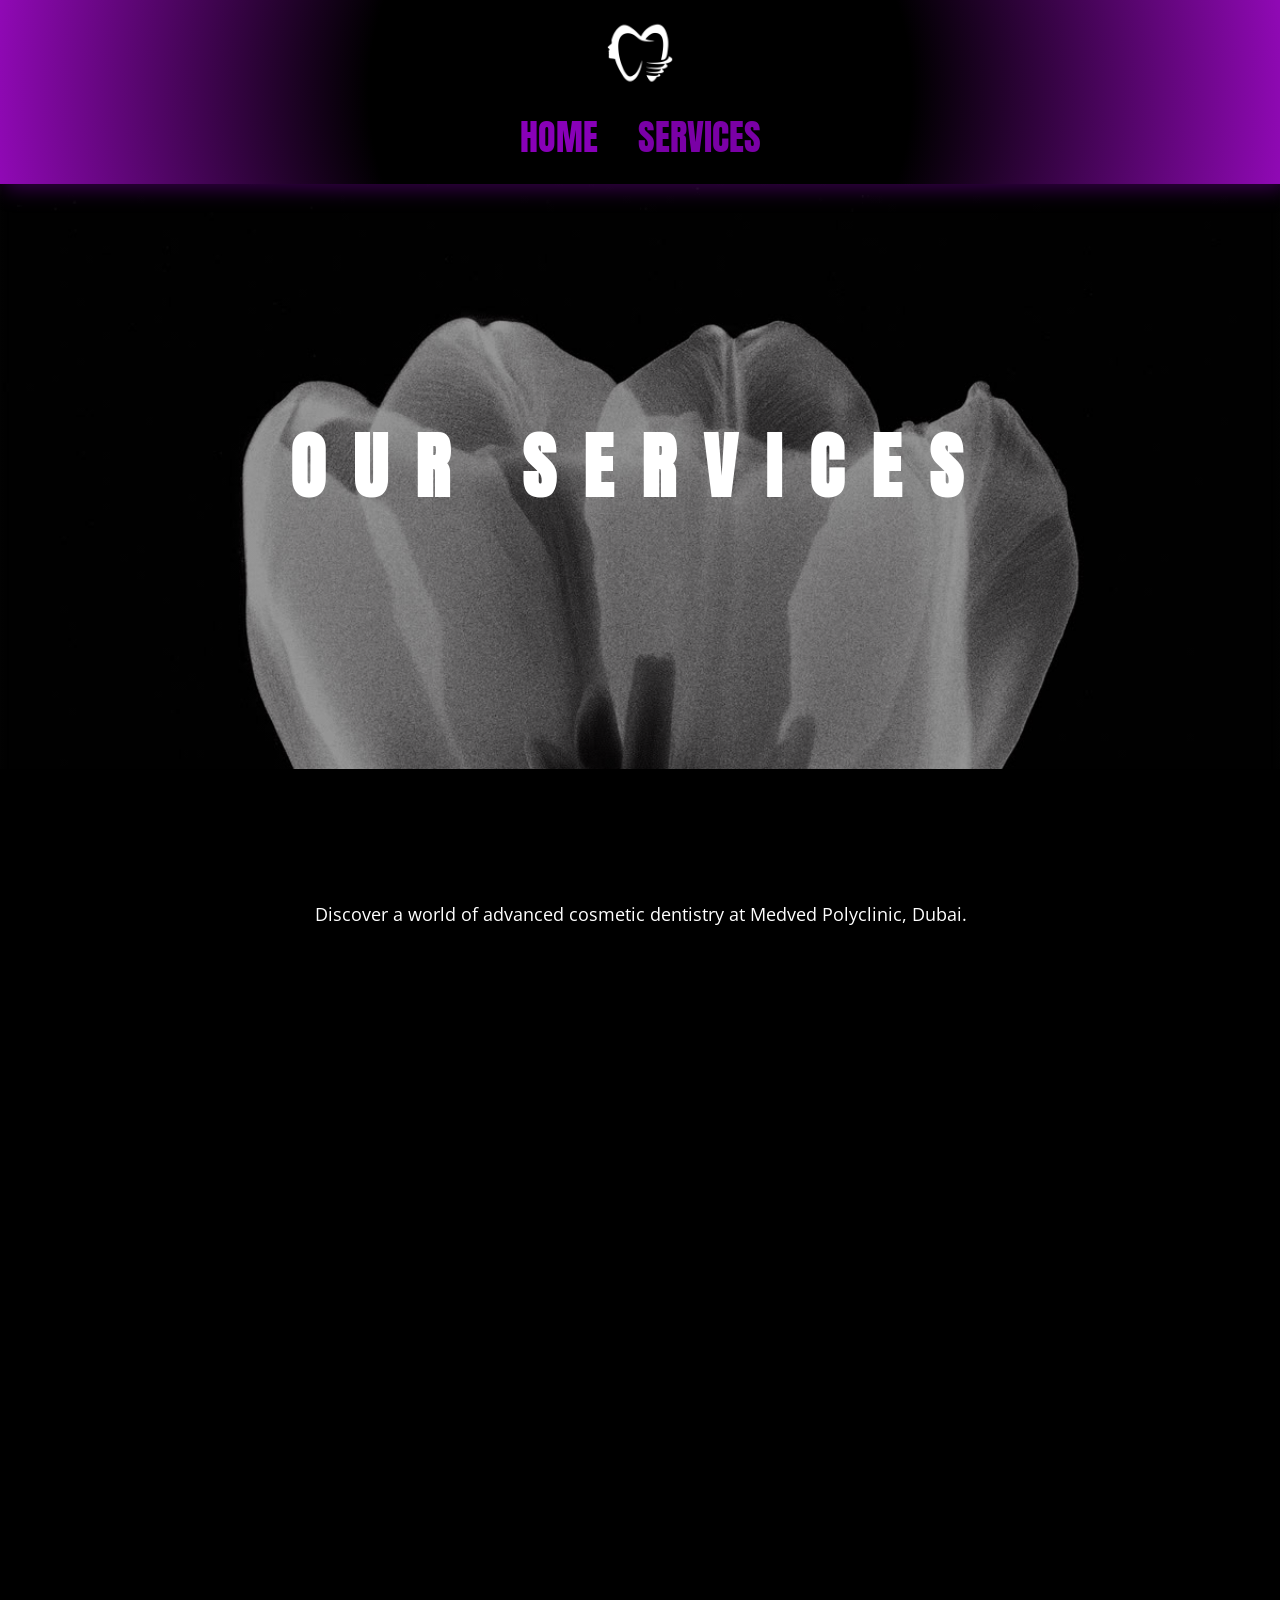
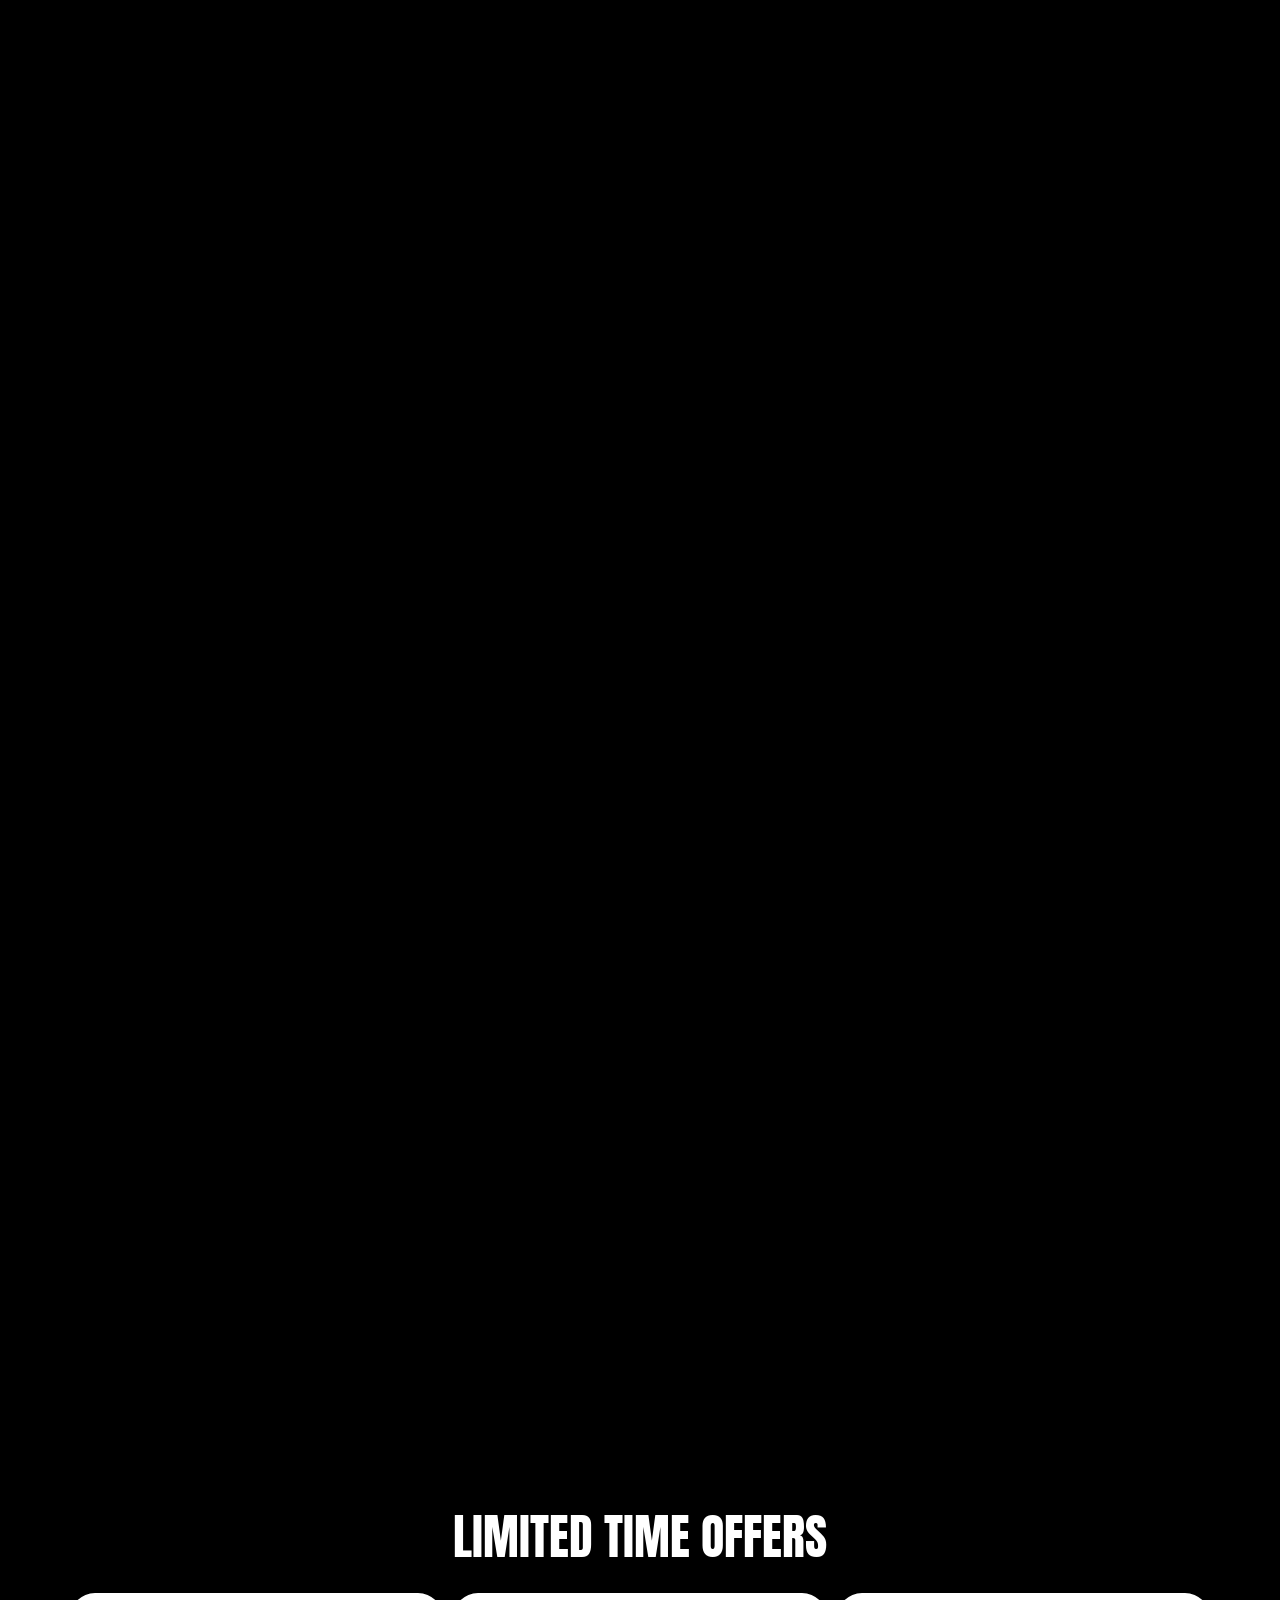
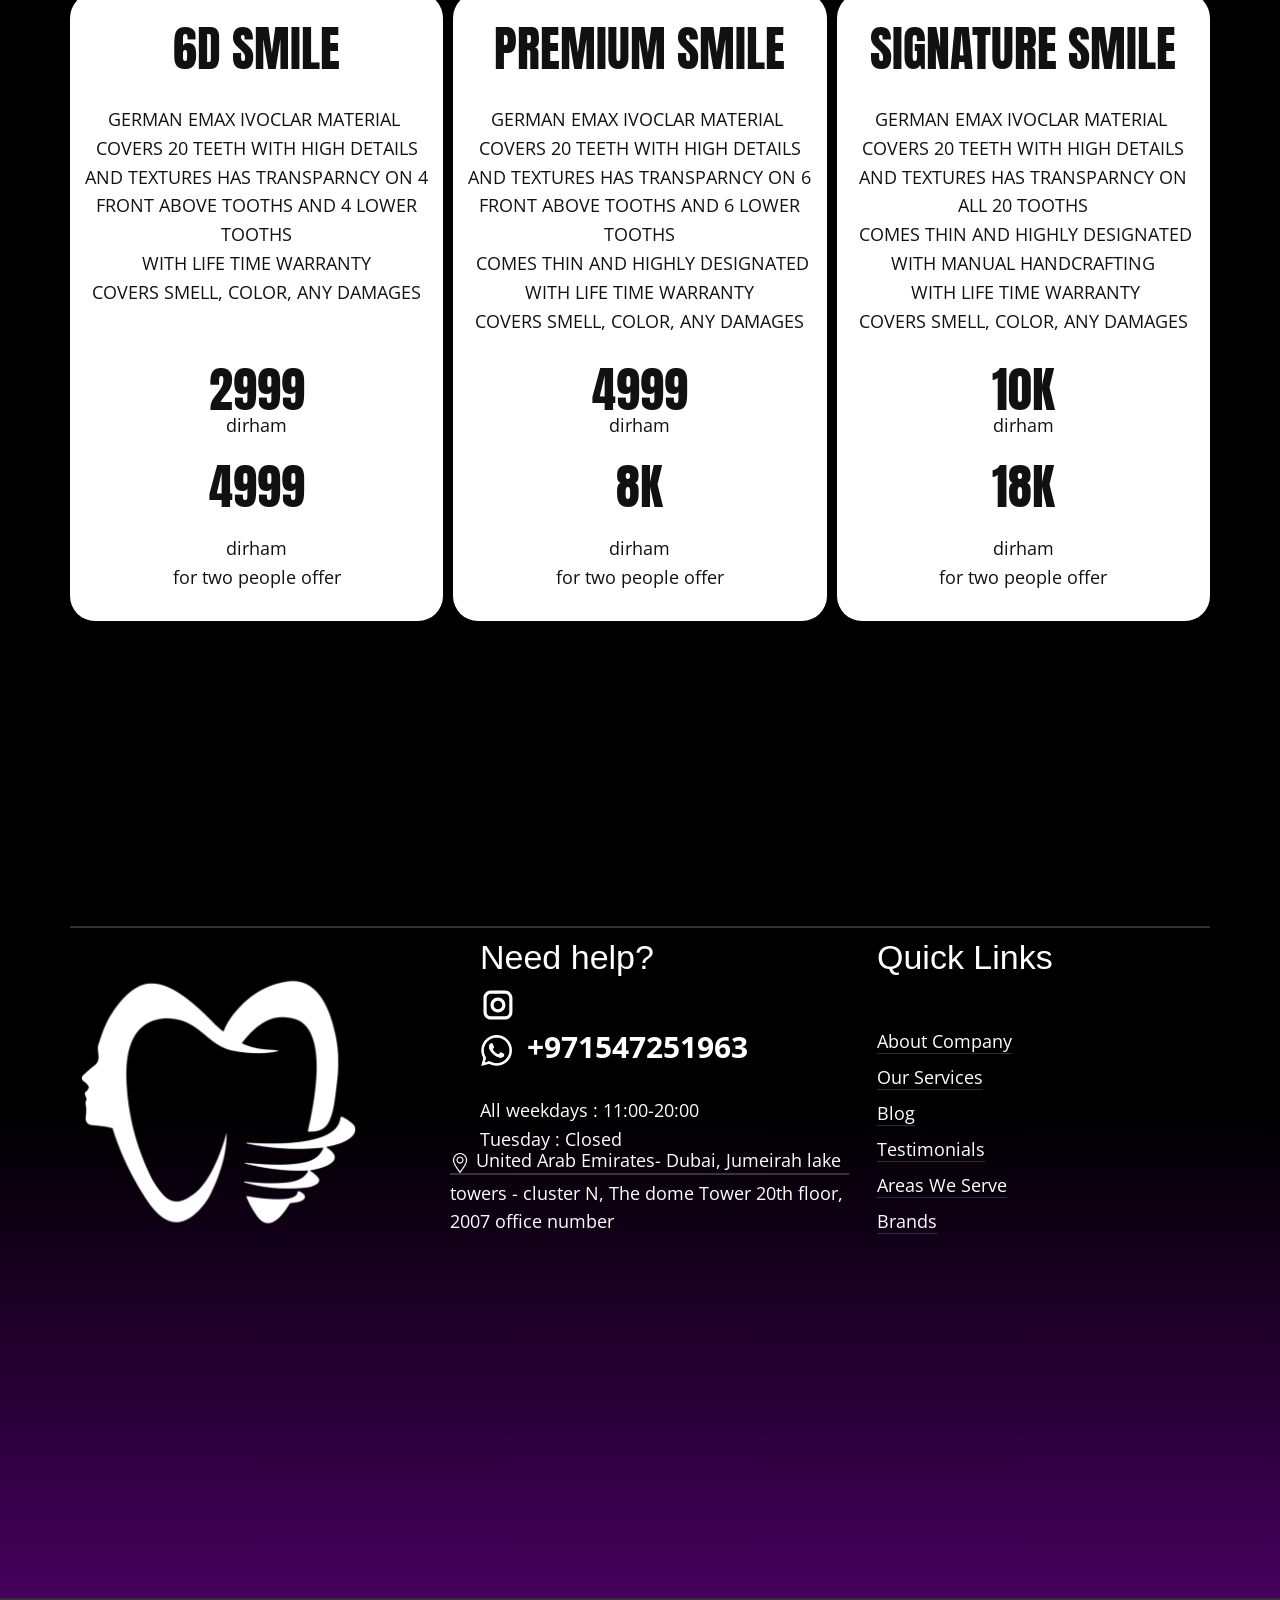
==== Services.html @ 1476bda1 "Add files via upload" ====
<!DOCTYPE html>
<html style="font-size: 16px;" lang="en"><head>
    <meta name="viewport" content="width=device-width, initial-scale=1.0">
    <meta charset="utf-8">
    <meta name="keywords" content="Our Services, Services We Provide, ​Smart Camera Control, About Smart Home​, ​People Trust Us, ​Know more about Smart Home">
    <meta name="description" content="">
    <title>Services</title>
    <link rel="stylesheet" href="nicepage.css" media="screen">
<link rel="stylesheet" href="Services.css" media="screen">
    <script class="u-script" type="text/javascript" src="jquery.js" defer=""></script>
    <script class="u-script" type="text/javascript" src="nicepage.js" defer=""></script>
    <meta name="generator" content="Nicepage 8.8.2, nicepage.com">
    
    
    
    
    
    
    
    <link id="u-page-google-font" rel="stylesheet" href="https://fonts.googleapis.com/css2?display=swap&amp;family=Open+Sans:ital,wght@0,300;0,400;0,500;0,600;0,700;0,800;1,300;1,400;1,500;1,600;1,700;1,800&amp;family=Anton:wght@400">
    <script type="application/ld+json">{
		"@context": "http://schema.org",
		"@type": "Organization",
		"name": "",
		"logo": "images/Untitled-design-11-300x300.png",
		"sameAs": [
				"https://instagram.com/medved.ae"
		]
}</script>
    <meta name="theme-color" content="#86afc0">
    <meta property="og:title" content="Services">
    <meta property="og:type" content="website">
  <meta data-intl-tel-input-cdn-path="intlTelInput/"></head>
  <body data-path-to-root="./" data-include-products="false" class="u-body u-clearfix u-xl-mode" data-lang="en"><header class="u-box-shadow u-clearfix u-container-align-center u-gradient u-header u-header" id="sec-0168" data-animation-name="" data-animation-duration="0" data-animation-delay="0" data-animation-direction=""><div class="u-clearfix u-sheet u-valign-middle-lg u-valign-middle-md u-valign-middle-sm u-valign-middle-xs u-sheet-1">
        <a href="#" class="u-image u-logo u-image-1" data-image-width="300" data-image-height="300">
          <img src="images/Untitled-design-11-300x300.png" class="u-logo-image u-logo-image-1">
        </a>
        <nav class="u-menu u-menu-one-level u-offcanvas u-menu-1" role="navigation">
          <div class="menu-collapse u-custom-font" style="font-family: Anton; font-size: 2.25rem; text-transform: uppercase;">
            <a class="u-button-style u-custom-border u-custom-text-color u-custom-text-decoration u-custom-text-shadow u-custom-text-shadow-blur u-custom-text-shadow-color u-custom-text-shadow-transparency u-custom-text-shadow-x u-custom-text-shadow-y u-hamburger-link u-nav-link" href="#" tabindex="-1" aria-label="Open menu" aria-controls="0ba1">
              <svg class="u-svg-link" viewBox="0 0 24 24"><use xlink:href="#menu-hamburger"></use></svg>
              <svg class="u-svg-content" version="1.1" id="menu-hamburger" viewBox="0 0 16 16" x="0px" y="0px" xmlns:xlink="http://www.w3.org/1999/xlink" xmlns="http://www.w3.org/2000/svg"><g><rect y="1" width="16" height="2"></rect><rect y="7" width="16" height="2"></rect><rect y="13" width="16" height="2"></rect>
</g></svg>
            </a>
          </div>
          <div class="u-custom-menu u-nav-container">
            <ul role="menubar" class="u-custom-font u-nav u-unstyled u-nav-1"><li role="none" class="u-nav-item"><a role="menuitem" class="u-button-style u-nav-link u-text-custom-color-1 u-nav-link-2" href="./">Home</a>
</li><li role="none" class="u-nav-item"><a role="menuitem" class="u-button-style u-nav-link u-text-custom-color-1 u-nav-link-2" href="Services.html">Services</a>
</li></ul>
          </div>
          <div class="u-custom-menu u-nav-container-collapse" id="0ba1" role="region" aria-label="Menu panel">
            <div class="u-black u-container-style u-inner-container-layout u-opacity u-opacity-95 u-sidenav">
              <div class="u-inner-container-layout u-sidenav-overflow">
                <div class="u-menu-close" tabindex="-1" aria-label="Close menu"></div>
                <ul class="u-align-center u-nav u-popupmenu-items u-unstyled u-nav-2" role="menubar"><li role="none" class="u-nav-item"><a role="menuitem" class="u-button-style u-nav-link" href="./">Home</a>
</li><li role="none" class="u-nav-item"><a role="menuitem" class="u-button-style u-nav-link" href="Services.html">Services</a>
</li></ul>
              </div>
            </div>
            <div class="u-black u-menu-overlay u-opacity u-opacity-70"></div>
          </div>
        </nav>
      </div></header>
    <section class="skrollable u-align-center u-clearfix u-container-align-center u-container-align-center-xs u-image u-shading u-section-1" src="" data-image-width="1200" data-image-height="1500" id="block-1">
      <div class="u-clearfix u-sheet u-valign-middle-lg u-valign-middle-md u-valign-middle-sm u-valign-middle-xs u-sheet-1">
        <h1 class="u-align-center u-custom-font u-text u-text-body-alt-color u-text-default u-text-1" data-animation-name="customAnimationIn" data-animation-duration="1500" data-animation-delay="0">Our Services</h1>
      </div>
    </section>
    <section class="u-align-center u-black u-clearfix u-container-align-center u-section-2" src="" id="block-2">
      <div class="u-clearfix u-sheet u-valign-middle-lg u-valign-middle-md u-valign-middle-sm u-valign-middle-xs u-sheet-1">
        <h2 class="u-align-center u-custom-font u-text u-text-default u-text-1" data-animation-name="customAnimationIn" data-animation-duration="1500" data-animation-delay="0"> Our Signature Dental Treatments</h2>
        <p class="u-align-center u-text u-text-2" data-animation-name="customAnimationIn" data-animation-duration="1500" data-animation-delay="0"> Discover a world of advanced cosmetic dentistry at Medved Polyclinic, Dubai.</p>
        <div class="u-expanded-width u-list u-list-1">
          <div class="u-repeater u-repeater-1">
            <div class="u-container-style u-list-item u-palette-1-light-3 u-radius u-repeater-item u-shape-round u-list-item-1" data-animation-name="customAnimationIn" data-animation-duration="1500" data-animation-delay="500">
              <div class="u-container-layout u-similar-container u-valign-top u-container-layout-1"><span class="u-align-center u-file-icon u-icon u-text-black u-icon-1" data-animation-name="" data-animation-duration="0" data-animation-delay="0" data-animation-direction=""><img src="images/veneer-e05119ca.png" alt=""></span>
                <h4 class="u-align-center u-text u-text-3"> Hollywood Smile &amp; Veneers</h4>
                <h4 class="u-align-center u-text u-text-4"> Premium smile transformations featuring German Ivoclar IPS e.max ceramic veneers.</h4>
              </div>
            </div>
            <div class="u-container-style u-list-item u-palette-1-light-3 u-radius u-repeater-item u-shape-round u-list-item-2" data-animation-name="customAnimationIn" data-animation-duration="1500" data-animation-delay="500">
              <div class="u-container-layout u-similar-container u-valign-top u-container-layout-2"><span class="u-align-center u-file-icon u-icon u-text-black u-icon-2" data-animation-name="" data-animation-duration="0" data-animation-delay="0" data-animation-direction=""><img src="images/implant-e2c78d19.png" alt=""></span>
                <h4 class="u-align-center u-text u-text-5"> Swiss Dental Implants</h4>
                <h4 class="u-align-center u-text u-text-6"> Swiss dental implants with German Ivoclar IPS e.max crowns for natural-looking tooth restoration.</h4>
              </div>
            </div>
            <div class="u-container-style u-list-item u-palette-1-light-3 u-radius u-repeater-item u-shape-round u-list-item-3" data-animation-name="customAnimationIn" data-animation-duration="1500" data-animation-delay="500">
              <div class="u-container-layout u-similar-container u-valign-top u-container-layout-3"><span class="u-align-center u-file-icon u-icon u-text-black u-icon-3" data-animation-name="" data-animation-duration="0" data-animation-delay="0" data-animation-direction=""><img src="images/tooth-c3db5193.png" alt=""></span>
                <h4 class="u-align-center u-text u-text-7"> E.max Dental Crowns</h4>
                <h4 class="u-align-center u-text u-text-8"> Premium Ivoclar IPS e.max ceramic crowns crafted for precision, aesthetics, and durability.</h4>
              </div>
            </div>
            <div class="u-container-style u-list-item u-palette-1-light-3 u-radius u-repeater-item u-shape-round u-list-item-4" data-animation-name="customAnimationIn" data-animation-duration="1500" data-animation-delay="500">
              <div class="u-container-layout u-similar-container u-valign-top u-container-layout-4"><span class="u-align-center u-file-icon u-icon u-text-black u-icon-4" data-animation-name="" data-animation-duration="0" data-animation-delay="0" data-animation-direction=""><img src="images/braces-88bd5545.png" alt=""></span>
                <h4 class="u-align-center u-text u-text-9"> Braces &amp; Invisalign</h4>
                <h4 class="u-align-center u-text u-text-10"> Traditional metal braces and Invisalign clear aligners for straighter teeth and improved smile alignment.</h4>
              </div>
            </div>
          </div>
        </div>
      </div>
    </section>
    <section class="u-black u-clearfix u-container-align-center u-section-3" id="block-3">
      <div class="u-clearfix u-sheet u-valign-middle-lg u-valign-middle-md u-valign-middle-sm u-valign-middle-xs u-sheet-1">
        <div class="data-layout-selected u-clearfix u-expanded-width u-layout-wrap u-layout-wrap-1">
          <div class="u-layout">
            <div class="u-layout-row">
              <div class="u-container-align-left u-container-style u-layout-cell u-size-32 u-layout-cell-1" data-animation-name="customAnimationIn" data-animation-duration="1000" data-animation-delay="500">
                <div class="u-container-layout u-valign-middle-lg u-valign-middle-md u-valign-middle-sm u-valign-middle-xs u-container-layout-1">
                  <h2 class="u-align-left u-custom-font u-text u-text-1"> Excellence in Every Smile</h2>
                  <ul class="u-align-left u-custom-list u-spacing-10 u-text u-text-2">
                    <li style="padding-left: 9px;">
                      <div class="u-list-icon u-text-palette-2-base">
                        <svg class="u-svg-content" viewBox="0 0 512 512" id="svg-6b0f"><path d="m202.6 478-202.6-186.6 70.5-76.6 121.5 111.9 239.4-292.7 80.6 65.9z" fill="currentColor"></path></svg>
                      </div> Ivoclar IPS e.max Veneers – Premium ceramic veneers for natural-looking smile transformations
                    </li>
                    <li style="padding-left: 9px;">
                      <div class="u-list-icon u-text-palette-2-base">
                        <svg class="u-svg-content" viewBox="0 0 512 512" id="svg-6b0f"><path d="m202.6 478-202.6-186.6 70.5-76.6 121.5 111.9 239.4-292.7 80.6 65.9z" fill="currentColor"></path></svg>
                      </div>Swiss Dental Implants – Advanced implant solutions designed to restore missing teeth.<br>
                    </li>
                    <li style="padding-left: 9px;">
                      <div class="u-list-icon u-text-palette-2-base">
                        <svg class="u-svg-content" viewBox="0 0 512 512" id="svg-6b0f"><path d="m202.6 478-202.6-186.6 70.5-76.6 121.5 111.9 239.4-292.7 80.6 65.9z" fill="currentColor"></path></svg>
                      </div>German E.max Crowns – High-quality ceramic restorations combining aesthetics and functionality.<br>
                    </li>
                    <li style="padding-left: 9px;">
                      <div class="u-list-icon u-text-palette-2-base">
                        <svg class="u-svg-content" viewBox="0 0 512 512" id="svg-6b0f"><path d="m202.6 478-202.6-186.6 70.5-76.6 121.5 111.9 239.4-292.7 80.6 65.9z" fill="currentColor"></path></svg>
                      </div>Metal Braces &amp; Invisalign – Personalized orthodontic solutions for beautifully aligned smiles.<br>
                    </li>
                    <li style="padding-left: 9px;">
                      <div class="u-list-icon u-text-palette-2-base">
                        <svg class="u-svg-content" viewBox="0 0 512 512" id="svg-6b0f"><path d="m202.6 478-202.6-186.6 70.5-76.6 121.5 111.9 239.4-292.7 80.6 65.9z" fill="currentColor"></path></svg>
                      </div>Precision &amp; Personalized Care – Every treatment is carefully planned around your individual dental needs.<br>
                    </li>
                    <li style="padding-left: 9px;">
                      <br>
                    </li>
                  </ul>
                </div>
              </div>
              <div class="u-container-align-right u-container-style u-layout-cell u-size-28 u-layout-cell-2">
                <div class="u-container-layout u-valign-middle u-container-layout-2">
                  <img class="u-expanded-width u-image u-image-round u-radius u-image-1" src="images/Untitled-design-11-300x300.png" alt="" data-image-width="300" data-image-height="300" data-animation-name="customAnimationIn" data-animation-duration="1500" data-animation-delay="700">
                </div>
              </div>
            </div>
          </div>
        </div>
      </div>
    </section>
    <section class="u-black u-clearfix u-container-align-center u-section-4" id="block-4">
      <div class="u-clearfix u-sheet u-valign-middle u-sheet-1">
        <div class="data-layout-selected u-clearfix u-expanded-width u-layout-wrap u-layout-wrap-1">
          <div class="u-layout">
            <div class="u-layout-row">
              <div class="u-container-align-left u-container-style u-layout-cell u-size-28 u-layout-cell-1">
                <div class="u-container-layout u-valign-middle u-container-layout-1">
                  <img class="u-expanded-width u-image u-image-round u-radius u-image-1" src="images/e5d60c9256d3d933a2748b9bfb3b99d8.jpg" alt="" data-image-width="1200" data-image-height="1500" data-animation-name="customAnimationIn" data-animation-duration="1500" data-animation-delay="700">
                </div>
              </div>
              <div class="u-container-align-left u-container-style u-layout-cell u-palette-1-light-3 u-radius u-shape-round u-size-32 u-layout-cell-2" data-animation-name="customAnimationIn" data-animation-duration="1000" data-animation-delay="500">
                <div class="u-container-layout u-valign-middle-lg u-valign-middle-md u-valign-middle-sm u-valign-middle-xs u-container-layout-2">
                  <h2 class="u-align-left u-custom-font u-text u-text-1"> Your Smile Journey at Medved</h2>
                  <ul class="u-align-left u-custom-list u-spacing-10 u-text u-text-2">
                    <li style="padding-left: 9px;">
                      <div class="u-list-icon u-text-custom-color-4">
                        <svg class="u-svg-content" viewBox="0 0 512 512" id="svg-6b0f"><path d="m202.6 478-202.6-186.6 70.5-76.6 121.5 111.9 239.4-292.7 80.6 65.9z" fill="currentColor"></path></svg>
                      </div> Personalized Consultation – Understanding your smile goals and expectations.
                    </li>
                    <li style="padding-left: 9px;">Media Room Setup</li>
                    <li style="padding-left: 9px;">
                      <div class="u-list-icon u-text-custom-color-4">
                        <svg class="u-svg-content" viewBox="0 0 512 512" id="svg-6b0f"><path d="m202.6 478-202.6-186.6 70.5-76.6 121.5 111.9 239.4-292.7 80.6 65.9z" fill="currentColor"></path></svg>
                      </div>Comprehensive Dental Assessment – Evaluating your oral health before treatment.<br>
                    </li>
                    <li style="padding-left: 9px;">
                      <div class="u-list-icon u-text-custom-color-4">
                        <svg class="u-svg-content" viewBox="0 0 512 512" id="svg-6b0f"><path d="m202.6 478-202.6-186.6 70.5-76.6 121.5 111.9 239.4-292.7 80.6 65.9z" fill="currentColor"></path></svg>
                      </div>Customized Treatment Planning – Creating a treatment plan tailored to your needs.<br>
                    </li>
                    <li style="padding-left: 9px;">
                      <div class="u-list-icon u-text-custom-color-4">
                        <svg class="u-svg-content" viewBox="0 0 512 512" id="svg-6b0f"><path d="m202.6 478-202.6-186.6 70.5-76.6 121.5 111.9 239.4-292.7 80.6 65.9z" fill="currentColor"></path></svg>
                      </div>Premium Dental Materials – Using quality materials, including Ivoclar IPS e.max ceramics where clinically appropriate.<br>
                    </li>
                    <li style="padding-left: 9px;">
                      <div class="u-list-icon u-text-custom-color-4">
                        <svg class="u-svg-content" viewBox="0 0 512 512" id="svg-6b0f"><path d="m202.6 478-202.6-186.6 70.5-76.6 121.5 111.9 239.4-292.7 80.6 65.9z" fill="currentColor"></path></svg>
                      </div>Precision &amp; Aesthetic Excellence – Focusing on natural-looking results and facial harmony.<br>
                    </li>
                    <li style="padding-left: 9px;">
                      <div class="u-list-icon u-text-custom-color-4">
                        <svg class="u-svg-content" viewBox="0 0 512 512" id="svg-6b0f"><path d="m202.6 478-202.6-186.6 70.5-76.6 121.5 111.9 239.4-292.7 80.6 65.9z" fill="currentColor"></path></svg>
                      </div>Aftercare &amp; Ongoing Support – Guidance to help maintain your new smile.<br>
                    </li>
                  </ul>
                </div>
              </div>
            </div>
          </div>
        </div>
      </div>
    </section>
    <section class="u-align-center u-black u-clearfix u-section-5" id="block-6">
      <div class="u-clearfix u-sheet u-valign-middle-lg u-valign-middle-md u-valign-middle-sm u-valign-middle-xs u-sheet-1">
        <h2 class="u-align-center u-custom-font u-font-satisfy u-text u-text-default u-text-1" data-animation-name="customAnimationIn" data-animation-duration="1500">limited time OFFERS <br>
        </h2>
        <div class="u-expanded-width u-list u-list-1">
          <div class="u-repeater u-repeater-1">
            <div class="u-container-style u-list-item u-radius u-repeater-item u-shape-round u-white u-list-item-1">
              <div class="u-container-layout u-similar-container u-valign-bottom-xl u-container-layout-1">
                <h2 class="u-align-center u-custom-font u-font-satisfy u-text u-text-default u-text-2" data-animation-name="customAnimationIn" data-animation-duration="1500">6d SMILE</h2>
                <p class="u-align-center u-text u-text-3">GERMAN EMAX IVOCLAR MATERIAL&nbsp;<br>COVERS 20 TEETH WITH HIGH DETAILS AND TEXTURES HAS TRANSPARNCY ON 4 FRONT ABOVE TOOTHS AND 4 LOWER TOOTHS<br>WITH LIFE TIME WARRANTY<br>COVERS SMELL, COLOR, ANY DAMAGES<br>
                  <br>
                </p>
                <h2 class="u-align-center u-custom-font u-font-satisfy u-text u-text-default u-text-4" data-animation-name="customAnimationIn" data-animation-duration="1500">2999<br>
                </h2>
                <p class="u-align-center u-text u-text-5">dirham </p>
                <h2 class="u-align-center u-custom-font u-font-satisfy u-text u-text-default u-text-6" data-animation-name="customAnimationIn" data-animation-duration="1500">4999<br>
                </h2>
                <p class="u-align-center u-text u-text-7">dirham <br>for two people offer
                </p>
              </div>
            </div>
            <div class="u-container-style u-list-item u-radius u-repeater-item u-shape-round u-white u-list-item-2">
              <div class="u-container-layout u-similar-container u-valign-bottom-xl u-container-layout-2">
                <h2 class="u-align-center u-custom-font u-font-satisfy u-text u-text-default u-text-8" data-animation-name="customAnimationIn" data-animation-duration="1500">PREMIUM SMILE<br>
                </h2>
                <p class="u-align-center u-text u-text-9"> GERMAN EMAX IVOCLAR MATERIAL&nbsp;<br>COVERS 20 TEETH WITH HIGH DETAILS AND TEXTURES HAS TRANSPARNCY ON 6 FRONT ABOVE TOOTHS AND 6 LOWER TOOTHS<br>&nbsp;COMES THIN AND HIGHLY DESIGNATED WITH LIFE TIME WARRANTY<br>COVERS SMELL, COLOR, ANY DAMAGES
                </p>
                <h2 class="u-align-center u-custom-font u-font-satisfy u-text u-text-default u-text-10" data-animation-name="customAnimationIn" data-animation-duration="1500">4999<br>
                </h2>
                <p class="u-align-center u-text u-text-11">dirham<br>
                </p>
                <h2 class="u-align-center u-custom-font u-font-satisfy u-text u-text-default u-text-12" data-animation-name="customAnimationIn" data-animation-duration="1500">8k </h2>
                <p class="u-align-center u-text u-text-13">dirham <br>for two people offer
                </p>
              </div>
            </div>
            <div class="u-container-style u-list-item u-radius u-repeater-item u-shape-round u-white u-list-item-3">
              <div class="u-container-layout u-similar-container u-valign-bottom-xl u-container-layout-3">
                <h2 class="u-align-center u-custom-font u-font-satisfy u-text u-text-default u-text-14" data-animation-name="customAnimationIn" data-animation-duration="1500">SIGNATURE SMILE<br>
                </h2>
                <p class="u-align-center u-text u-text-15"> GERMAN EMAX IVOCLAR MATERIAL&nbsp;<br>COVERS 20 TEETH WITH HIGH DETAILS AND TEXTURES HAS TRANSPARNCY ON ALL 20 TOOTHS<br>&nbsp;COMES THIN AND HIGHLY DESIGNATED WITH MANUAL HANDCRAFTING<br>&nbsp;WITH LIFE TIME WARRANTY<br>COVERS SMELL, COLOR, ANY DAMAGES
                </p>
                <h2 class="u-align-center u-custom-font u-font-satisfy u-text u-text-default u-text-16" data-animation-name="customAnimationIn" data-animation-duration="1500">10K </h2>
                <p class="u-align-center u-text u-text-17">dirham<br>
                </p>
                <h2 class="u-align-center u-custom-font u-font-satisfy u-text u-text-default u-text-18" data-animation-name="customAnimationIn" data-animation-duration="1500">18k<br>
                </h2>
                <p class="u-align-center u-text u-text-19">dirham <br>for two people offer
                </p>
              </div>
            </div>
          </div>
        </div>
      </div>
    </section>
    
    
    
    <footer class="u-align-center u-clearfix u-container-align-center u-footer u-gradient u-footer" id="sec-143b"><div class="u-clearfix u-sheet u-valign-middle-lg u-valign-middle-md u-valign-middle-sm u-valign-middle-xs u-sheet-1">
        <div class="u-border-2 u-border-grey-60 u-expanded-width u-line u-line-horizontal u-opacity u-opacity-50 u-line-1"></div>
        <div class="data-layout-selected u-clearfix u-expanded-width u-layout-wrap u-layout-wrap-1">
          <div class="u-layout">
            <div class="u-layout-row">
              <div class="u-container-style u-layout-cell u-size-20-lg u-size-20-xl u-size-30-md u-size-30-sm u-size-30-xs u-layout-cell-1">
                <div class="u-container-layout u-valign-top-lg u-valign-top-md u-valign-top-sm u-valign-top-xs u-container-layout-1">
                  <a href="" class="u-image u-logo u-image-1" data-image-width="300" data-image-height="300">
                    <img src="images/Untitled-design-11-300x300.png" class="u-logo-image u-logo-image-1">
                  </a>
                </div>
              </div>
              <div class="u-container-style u-layout-cell u-shape-rectangle u-size-21-lg u-size-21-xl u-size-30-md u-size-30-sm u-size-30-xs u-layout-cell-2">
                <div class="u-container-layout u-container-layout-2">
                  <h3 class="u-align-left u-text u-text-body-alt-color u-text-1"> Need help?</h3>
                  <div class="u-social-icons u-social-icons-1">
                    <a class="u-social-url" title="instagram" target="_blank" href="https://instagram.com/medved.ae"><span class="u-icon u-social-icon u-social-instagram u-text-white u-icon-1"><svg class="u-svg-link" preserveAspectRatio="xMidYMin slice" viewBox="0 0 112 112" style=""><use xlink:href="#svg-af1e"></use></svg><svg class="u-svg-content" viewBox="0 0 112 112" x="0" y="0" id="svg-af1e"><path fill="currentColor" d="M55.9,32.9c-12.8,0-23.2,10.4-23.2,23.2s10.4,23.2,23.2,23.2s23.2-10.4,23.2-23.2S68.7,32.9,55.9,32.9z
	 M55.9,69.4c-7.4,0-13.3-6-13.3-13.3c-0.1-7.4,6-13.3,13.3-13.3s13.3,6,13.3,13.3C69.3,63.5,63.3,69.4,55.9,69.4z"></path><path fill="currentColor" d="M78.2,11H33.5C21,11,10.8,21.3,10.8,33.7v44.7c0,12.6,10.2,22.8,22.7,22.8h44.7c12.6,0,22.7-10.2,22.7-22.7
	V33.7C100.8,21.1,90.6,11,78.2,11z M91,78.4c0,7.1-5.8,12.8-12.8,12.8H33.5c-7.1,0-12.8-5.8-12.8-12.8V33.7
	c0-7.1,5.8-12.8,12.8-12.8h44.7c7.1,0,12.8,5.8,12.8,12.8V78.4z"></path></svg></span>
                    </a>
                  </div>
                  <p class="u-text u-text-palette-1-base u-text-2"><span class="u-file-icon u-icon u-icon-2" data-animation-name="" data-animation-duration="0" data-animation-delay="0" data-animation-direction=""><img src="images/whatsapp-792058cd.png" alt=""></span>
                    <a href="tel:+971547251963" class="u-active-none u-border-none u-btn u-button-link u-button-style u-hover-none u-none u-text-active-white u-text-hover-white u-text-white u-btn-1" data-animation-name="" data-animation-duration="0" data-animation-delay="0" data-animation-direction="">+971547251963</a>
                  </p>
                  <p class="u-text u-text-body-alt-color u-text-3"> All weekdays : 11:00-20:00<br>Tuesday : Closed
                  </p>
                  <div class="u-border-2 u-border-grey-60 u-expanded-width u-line u-line-horizontal u-opacity u-opacity-50 u-line-2"></div>
                  <p class="u-text u-text-default u-text-4"></p>
                  <p class="u-text u-text-body-alt-color u-text-default u-text-5"><span class="u-file-icon u-icon u-text-white u-icon-3"><img src="images/2838912-05a28158.png" alt=""></span>United Arab Emirates- Dubai, Jumeirah lake towers - cluster N, The dome Tower 20th floor, 2007 office number
                  </p>
                  <a href="tel:+12345678910" class="u-active-none u-border-none u-btn u-button-link u-button-style u-hover-none u-none u-text-active-white u-text-hover-white u-text-white u-btn-2" data-animation-name="" data-animation-duration="0" data-animation-delay="0" data-animation-direction=""></a>
                </div>
              </div>
              <div class="u-container-style u-layout-cell u-shape-rectangle u-size-19-lg u-size-19-xl u-size-60-md u-size-60-sm u-size-60-xs u-layout-cell-3">
                <div class="u-container-layout u-container-layout-3">
                  <h3 class="u-align-left u-text u-text-body-alt-color u-text-6">Quick ​Links</h3>
                  <p class="u-align-left u-text u-text-7">
                    <a href="#" class="u-active-none u-border-1 u-border-active-white u-border-hover-white u-border-no-left u-border-no-right u-border-no-top u-border-palette-1-dark-3 u-btn u-button-link u-button-style u-hover-none u-none u-text-active-palette-1-light-3 u-text-body-alt-color u-text-hover-palette-1-light-3 u-btn-3" title="#" data-animation-name="" data-animation-duration="0" data-animation-delay="0" data-animation-direction="">About Company</a>
                    <a href="#" class="u-active-none u-border-1 u-border-active-white u-border-hover-white u-border-no-left u-border-no-right u-border-no-top u-border-palette-1-dark-3 u-btn u-button-link u-button-style u-hover-none u-none u-text-active-palette-1-light-3 u-text-body-alt-color u-text-hover-palette-1-light-3 u-btn-4" title="#" data-animation-name="" data-animation-duration="0" data-animation-delay="0" data-animation-direction="">
                      <br>Our Services
                    </a>
                    <br>
                    <a href="#" class="u-active-none u-border-1 u-border-active-white u-border-hover-white u-border-no-left u-border-no-right u-border-no-top u-border-palette-1-dark-3 u-btn u-button-link u-button-style u-hover-none u-none u-text-active-palette-1-light-3 u-text-body-alt-color u-text-hover-palette-1-light-3 u-btn-5" title="#" data-animation-name="" data-animation-duration="0" data-animation-delay="0" data-animation-direction="">Blog<br>
                    </a>
                    <a href="#" class="u-active-none u-border-1 u-border-active-white u-border-hover-white u-border-no-left u-border-no-right u-border-no-top u-border-palette-1-dark-3 u-btn u-button-link u-button-style u-hover-none u-none u-text-active-palette-1-light-3 u-text-body-alt-color u-text-hover-palette-1-light-3 u-btn-6" data-animation-name="" data-animation-duration="0" data-animation-delay="0" data-animation-direction="">Testimonials</a>
                    <br>
                    <a href="#" class="u-active-none u-border-1 u-border-active-white u-border-hover-white u-border-no-left u-border-no-right u-border-no-top u-border-palette-1-dark-3 u-btn u-button-link u-button-style u-hover-none u-none u-text-active-palette-1-light-3 u-text-body-alt-color u-text-hover-palette-1-light-3 u-btn-7" data-animation-name="" data-animation-duration="0" data-animation-delay="0" data-animation-direction="">Areas We Serve</a>
                    <br>
                    <a href="#" class="u-active-none u-border-1 u-border-active-white u-border-hover-white u-border-no-left u-border-no-right u-border-no-top u-border-palette-1-dark-3 u-btn u-button-link u-button-style u-hover-none u-none u-text-active-palette-1-light-3 u-text-body-alt-color u-text-hover-palette-1-light-3 u-btn-8" data-animation-name="" data-animation-duration="0" data-animation-delay="0" data-animation-direction="">Brands</a>
                  </p>
                </div>
              </div>
            </div>
          </div>
        </div>
      </div></footer>
    <section class="u-backlink u-clearfix u-grey-80"></section>
  
</body></html>
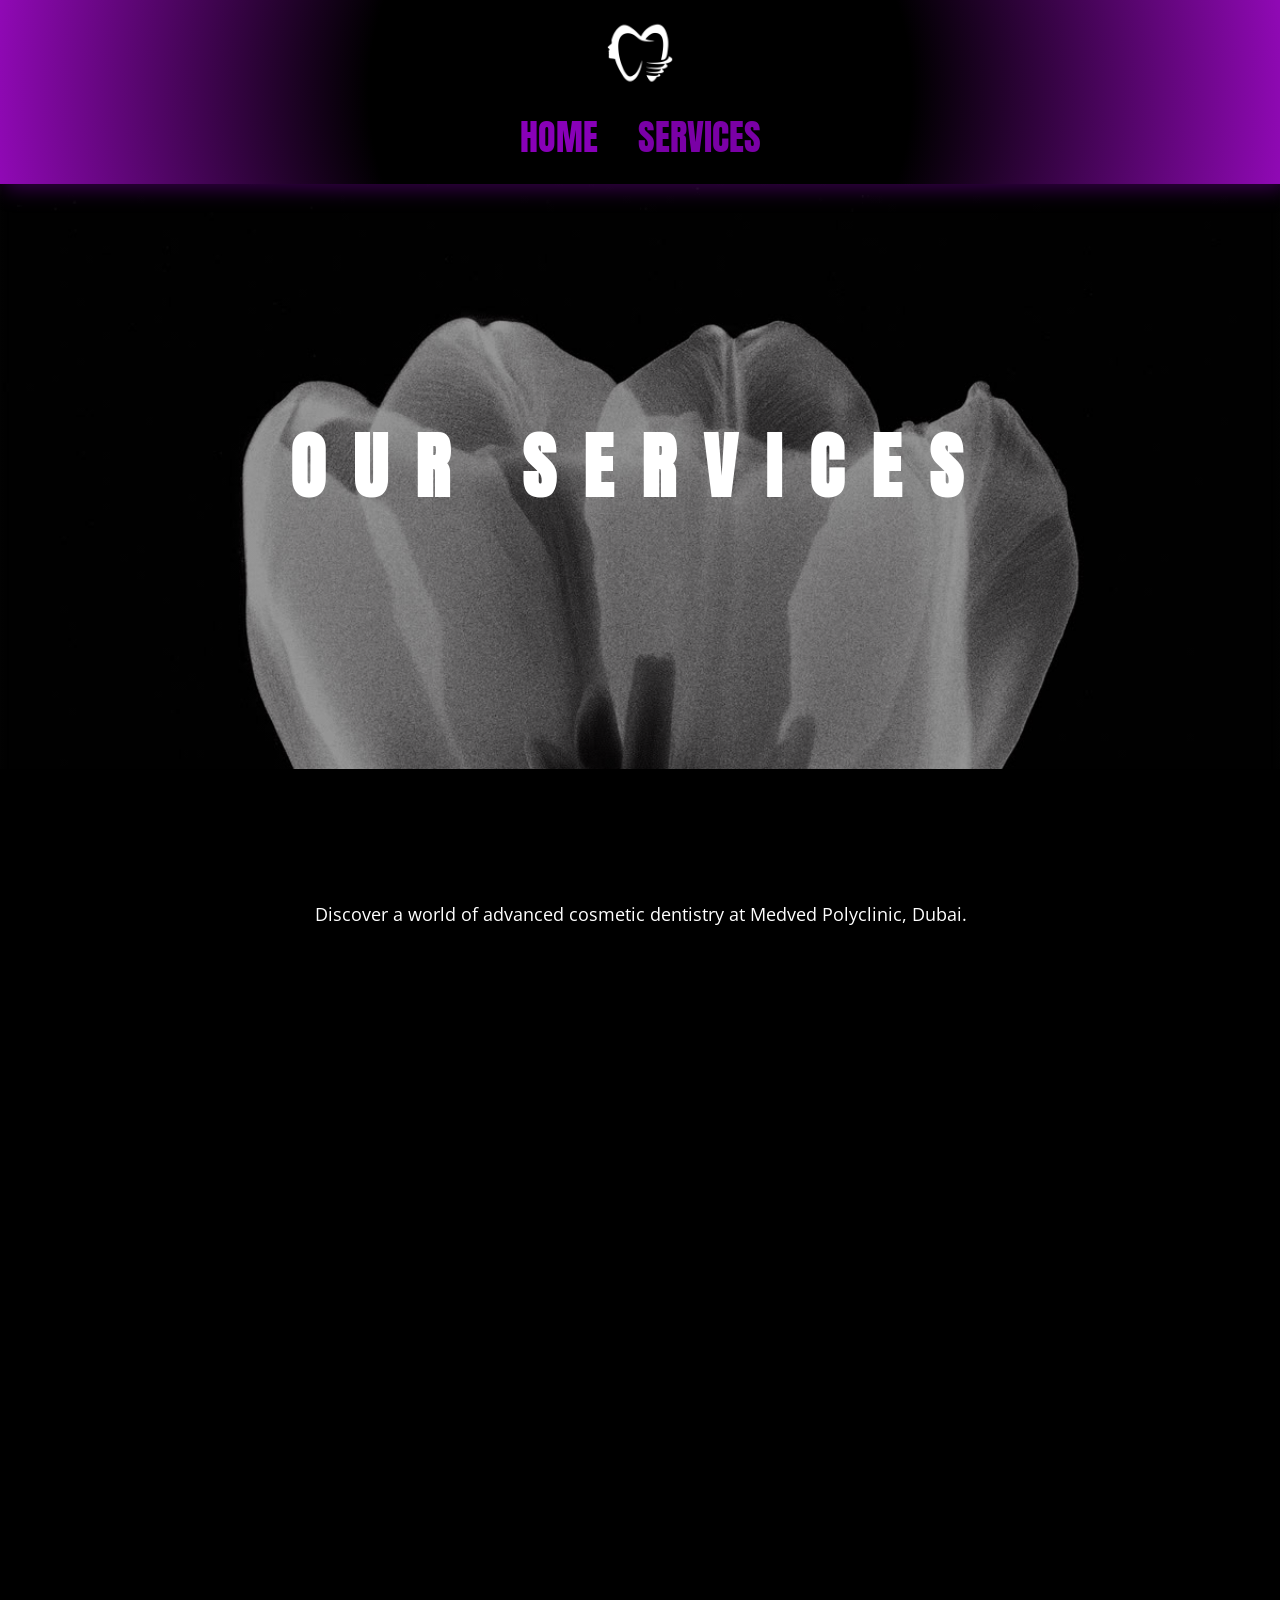
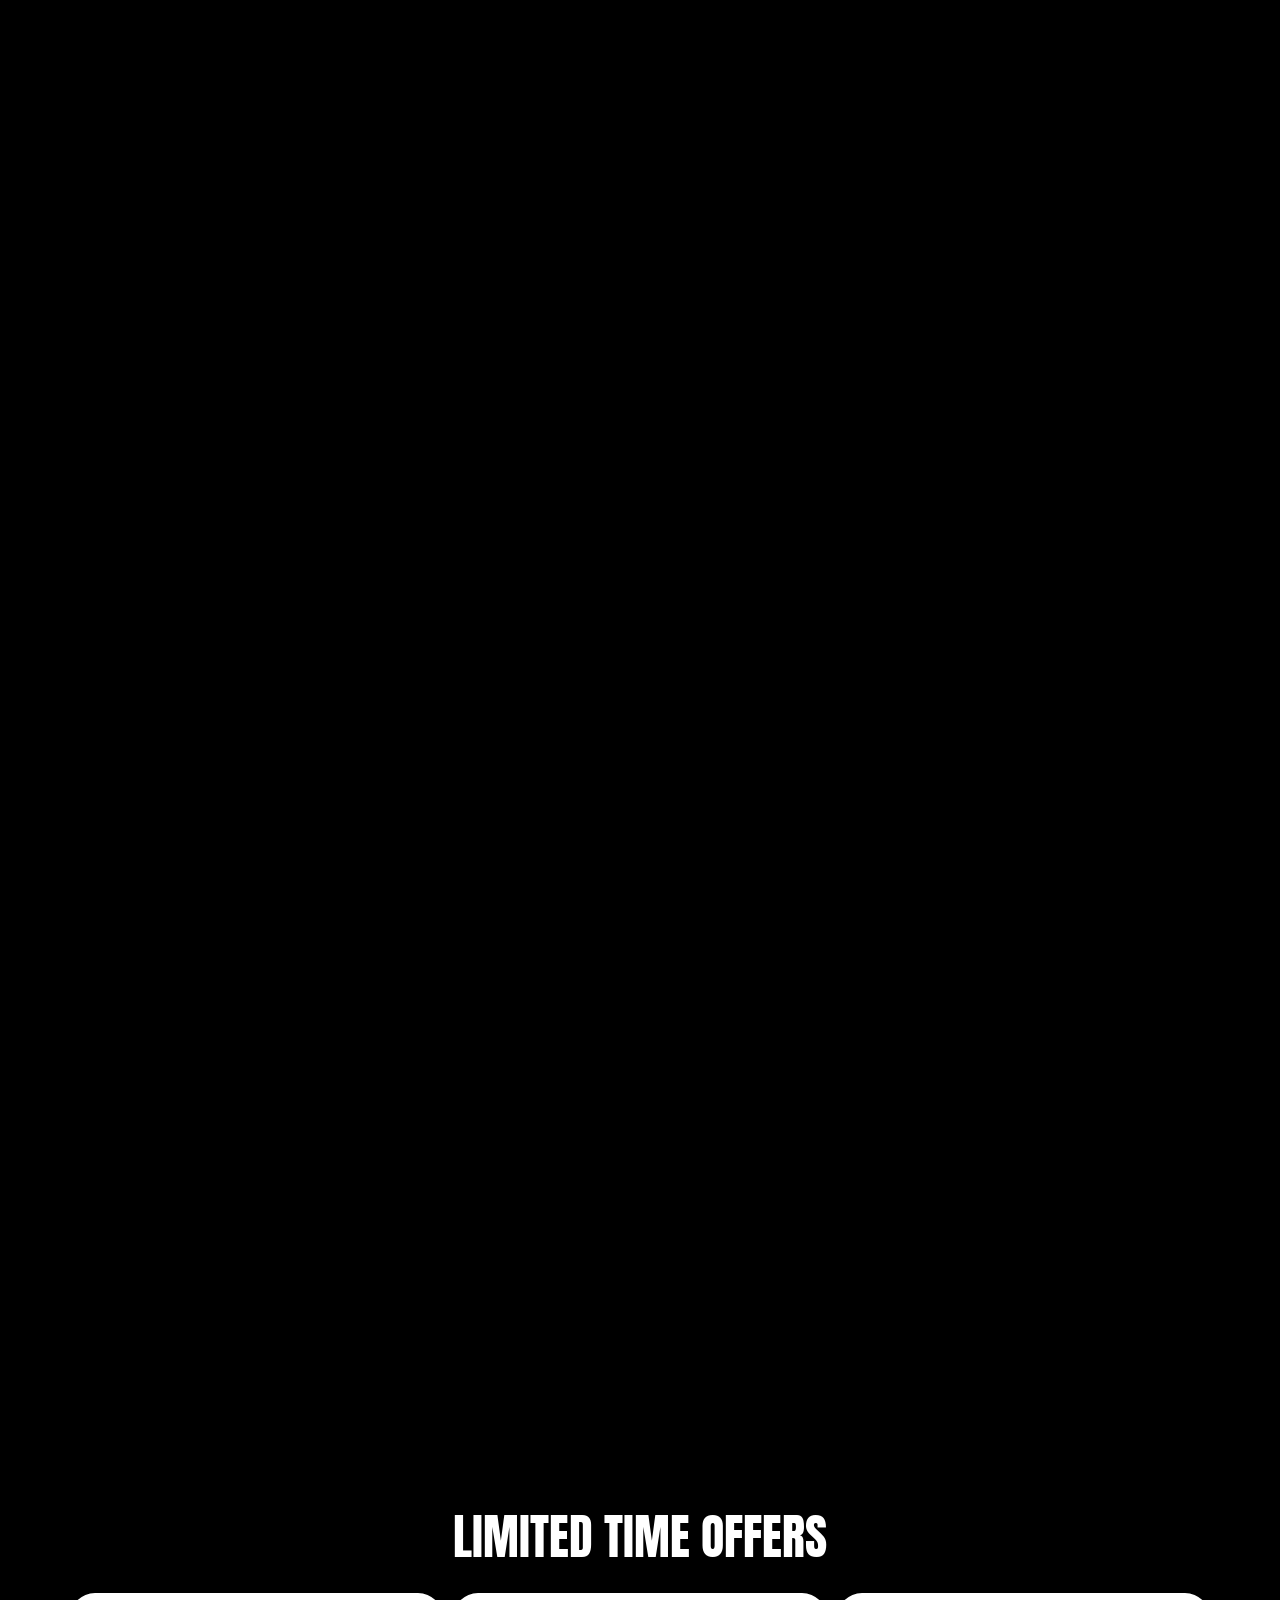
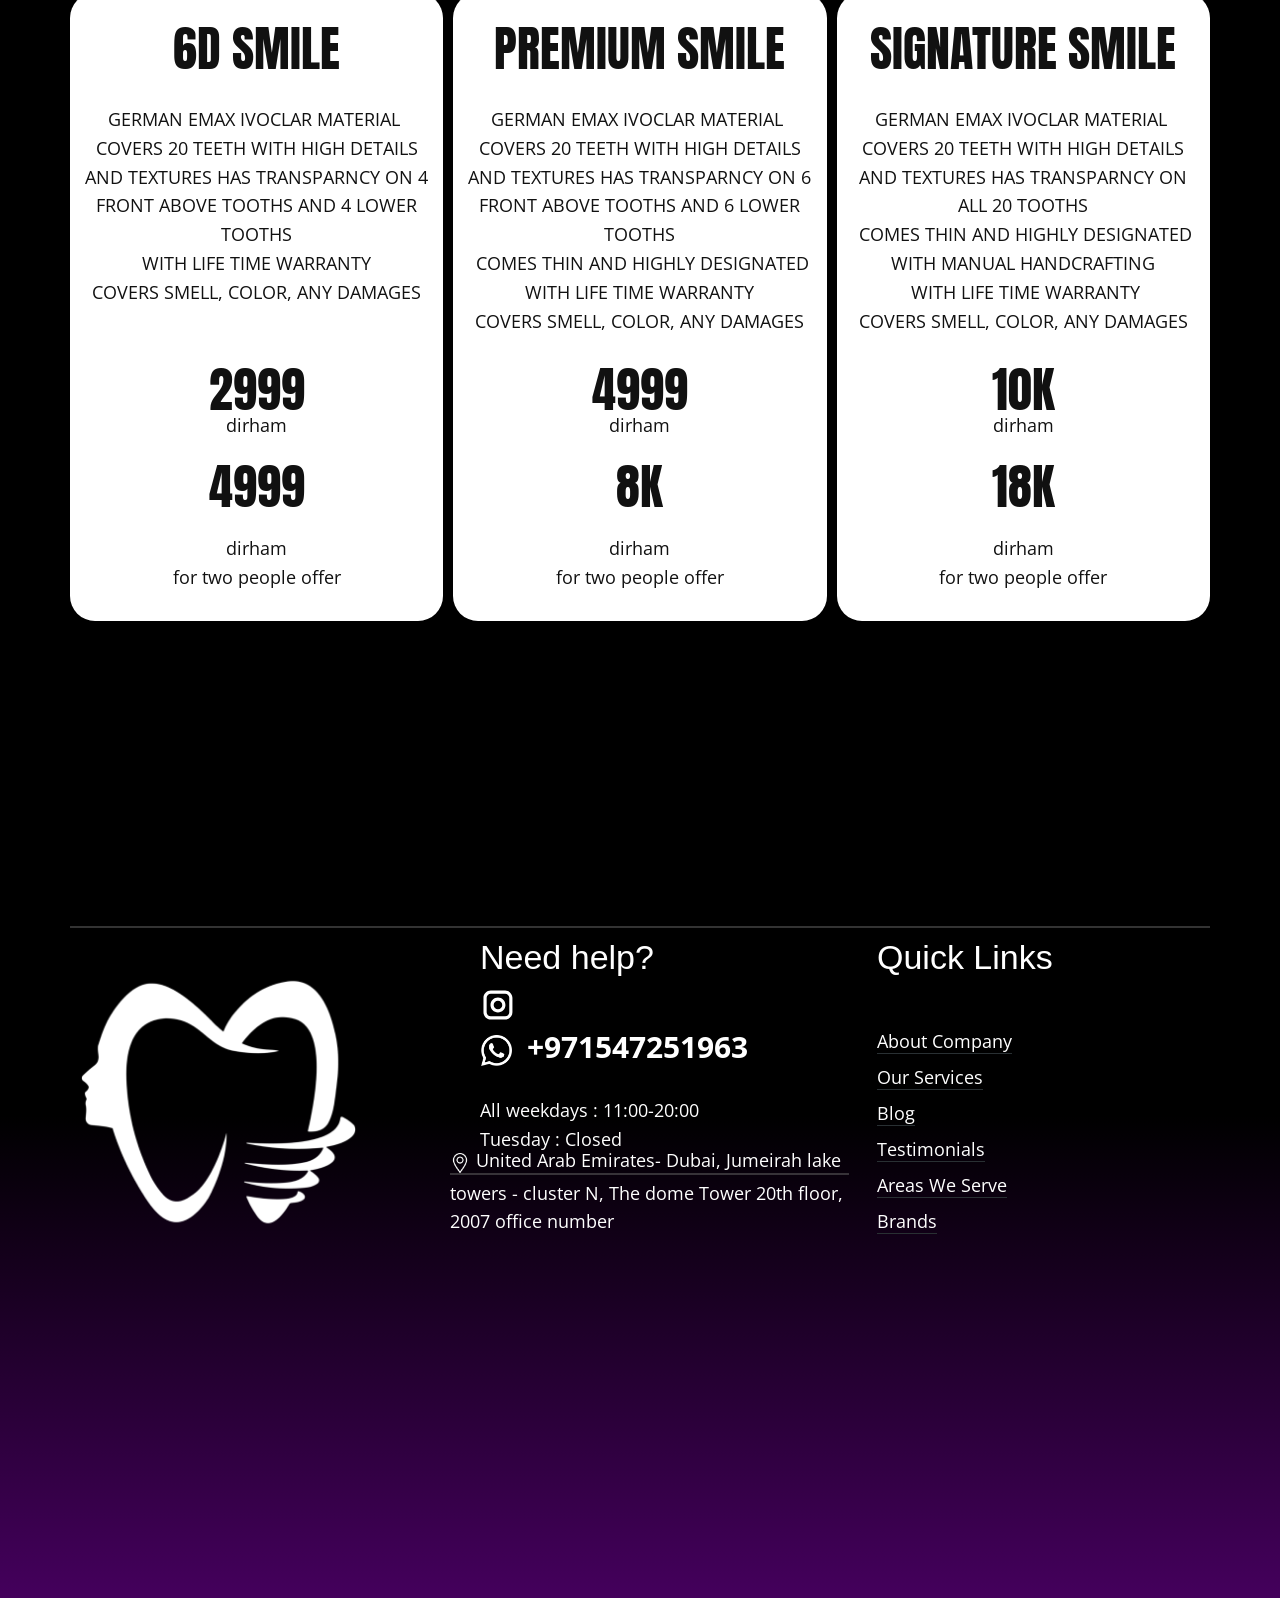
==== commit 10ba66fc: "Add files via upload" ====
--- a/Services.html
+++ b/Services.html
@@ -317,7 +317,7 @@
             </div>
           </div>
         </div>
-      </div></footer>
-    <section class="u-backlink u-clearfix u-grey-80"></section>
+
+
   
 </body></html>
